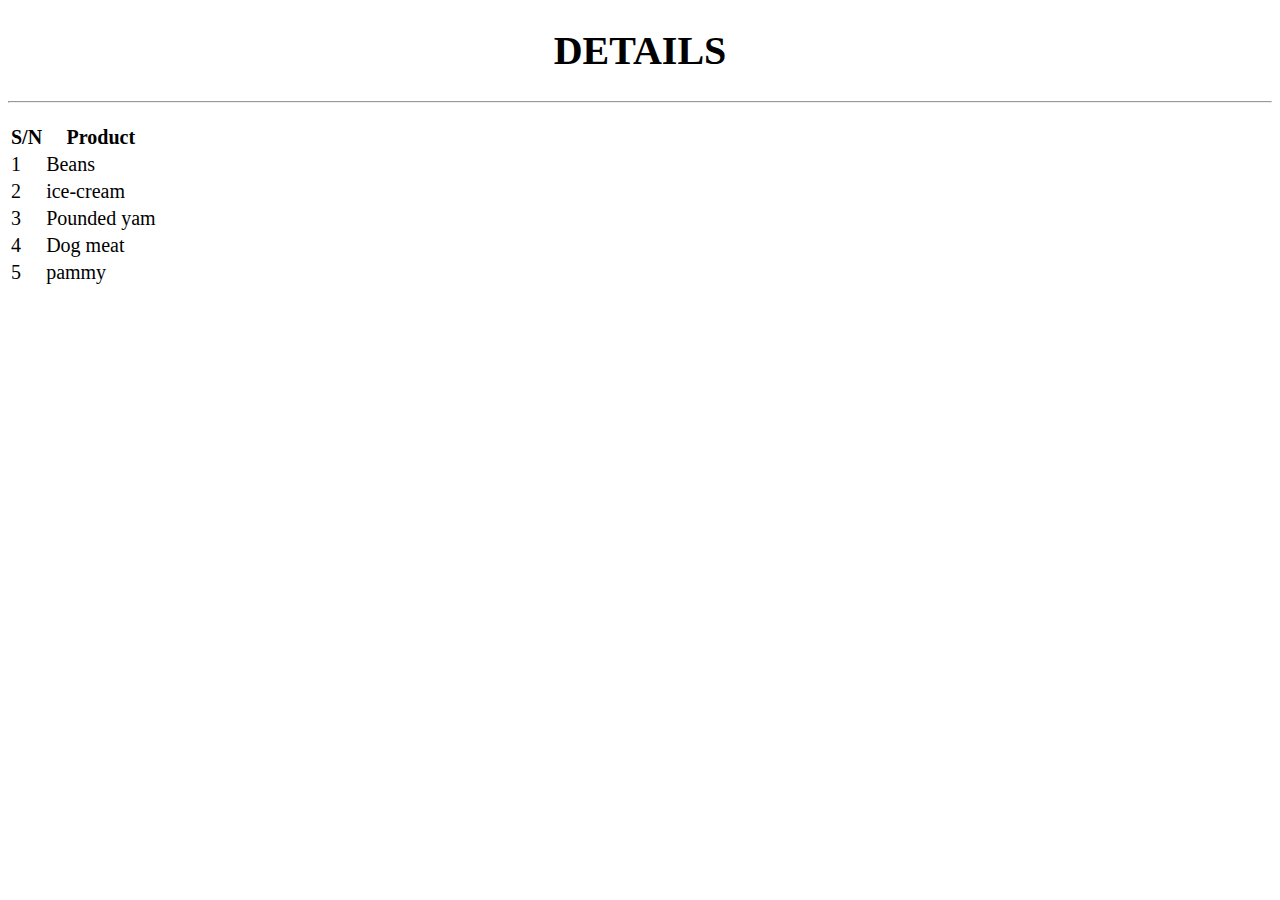
==== index.html @ f5a402ba "Computer engineering" ====
<!DOCTYPE html>
<html lang="en">
<head>
  <meta charset="UTF-8">
  <meta http-equiv="X-UA-Compatible" content="IE=Edge">
  <meta name="viewport" content="width=device-width, initial-scale=1">

  <title></title>
 
  

  <!-- Custom Styles -->
  <link rel="stylesheet" href="style.css">
</head>

<body>
  <h1><center>DETAILS</h1></center>
  <hr>
  
  <table>
    
    <thread>
      
      <tr>
        
        <th>S/N</th>
        <th>Product</th>
        </tr>
    </thread>
    <tr>
      
      <td>1</td>
      <td>Beans</td>
      
        </tr>
        <tr>
          <td>2</td>
          <td>ice-cream</td>
          
        </tr>
        <tr>
          <td>3</td>
          <td>Pounded yam</td>
          
        </tr>
        <tr>
          <td>4</td>
          <td>Dog meat</td>
          
          </tr>
          
          <tr>
            <td>5</td>
            <td>pammy</td>
            </tr>
       
        
      
      
      
  
  </p>

</body>
</html>
---- style.css ----
body {
    font-size: 15pt;
}
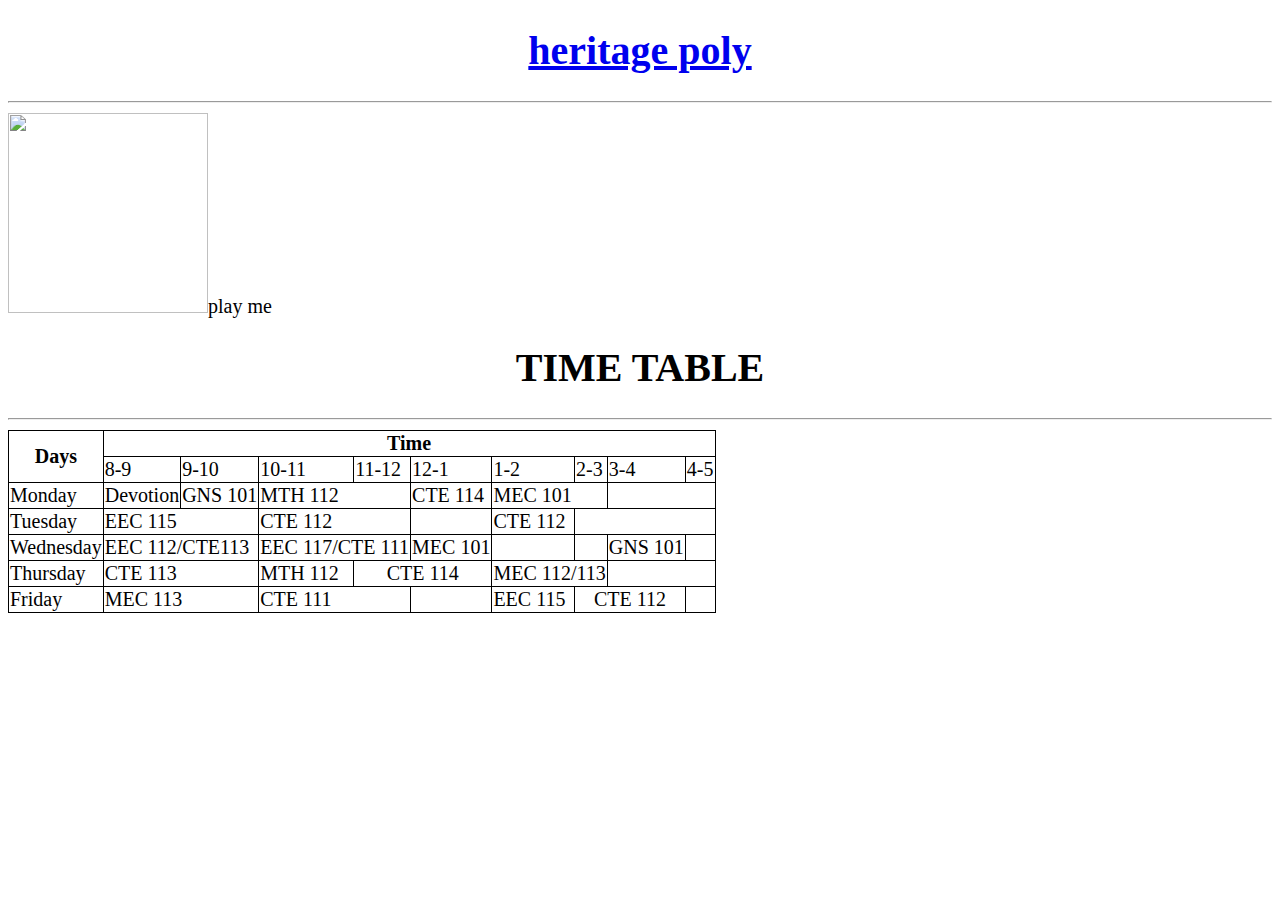
==== commit bad6b592: "Noted" ====
--- a/index.html
+++ b/index.html
@@ -11,58 +11,107 @@
 
   <!-- Custom Styles -->
   <link rel="stylesheet" href="style.css">
-</head>
+</he     ad>
 
-<body>
-  <h1><center>DETAILS</h1></center>
-  <hr>
-  
-  <table>
-    
-    <thread>
-      
-      <tr>
-        
-        <th>S/N</th>
-        <th>Product</th>
-        </tr>
-    </thread>
-    <tr>
-      
-      <td>1</td>
-      <td>Beans</td>
-      
-        </tr>
-        <tr>
-          <td>2</td>
-          <td>ice-cream</td>
-          
-        </tr>
-        <tr>
-          <td>3</td>
-          <td>Pounded yam</td>
-          
-        </tr>
-        <tr>
-          <td>4</td>
-          <td>Dog meat</td>
-          
-          </tr>
-          
-          <tr>
-            <td>5</td>
-            <td>pammy</td>
-            </tr>
+
+
        
         
       
       
       
   
-  </p>
+  <head>
+   <link rel="icon"href="noted.jpg">
+   
+   <title>class ND1</title>
+   <th>
 
 </body>
-</html>
+
+<center><h1><a href="https://www.heritagepoly.edu.ng" target="_blank">heritage poly</a></center></h1>
+<hr>
+<img src="noted.jpg" width="200px" height="200px"
+<a href="noted connectloaded.com">play me</a>
+
+
+<!DOCTYPE html>
+<html>
+
+<head>
+  <meta charset="UTF-8">
+  <meta name="viewport" content="width=device-width, initial-scale=1">
+  <title></title>
+  <style>
+  table{border: 1px solid black;
+    border-collapse: collapse;}
+    th,tr,td{border: 1px solid black}
+  </style>
+</head>
+
+<body>
+<center><h1>TIME TABLE</h1><hr>
+</center>
+<table>
+  <tr>
+    <th rowspan="2">Days</th>
+   <th colspan="9">Time</th>
+    </tr>
+    <tr>
+  <td> 8-9</td>
+  <td> 9-10</td>
+  <td> 10-11</td>
+  <td> 11-12</td>
+  <td> 12-1</td>
+  <td> 1-2</td>
+  <td> 2-3</td>
+  <td> 3-4 </td>
+  <td> 4-5</td>
+    </tr>
+      <tr>
+        <td>Monday</td>
+        <td>Devotion</td>
+        <td>GNS 101</td>
+        <td colspan="2">MTH 112</td>
+        <td> CTE 114</td>
+        <td colspan="2"> MEC 101</td>
+      </tr>
+     <tr>
+       <td>Tuesday </td>
+       <td colspan="2">EEC 115</td>
+       <td colspan="2">CTE 112 </td>
+       <td></td>
+       <td colspanpan="2">CTE 112</td>   
+       </tr>
+        <tr>
+          <td>Wednesday </td>
+          <td colspan="2">EEC 112/CTE113</td>
+          <td colspan="2">EEC 117/CTE 111 </td>
+          <td>MEC 101</td>
+          <td></td>
+          <td></td>
+          <td>GNS 101</td>
+          <td></td>
+          </tr>
+         <tr>
+           <td>Thursday</td>
+           <td colspan="2">CTE 113</td>
+           <td>MTH 112 </td>
+           <td colspan="2"><center>CTE 114</center></td>
+           <td colspan="2">MEC 112/113</td>
+         </tr>
+          <tr>
+            <td> Friday</td>
+            <td colspan="2">MEC 113</td>
+            <td colspan="2">CTE 111 </td>
+            <td></td>
+            <td>EEC 115</td>
+            <td colspan="2"><center>CTE 112</center></td>
+          </tr>
+    
+</body>
 
 
 
+
+
